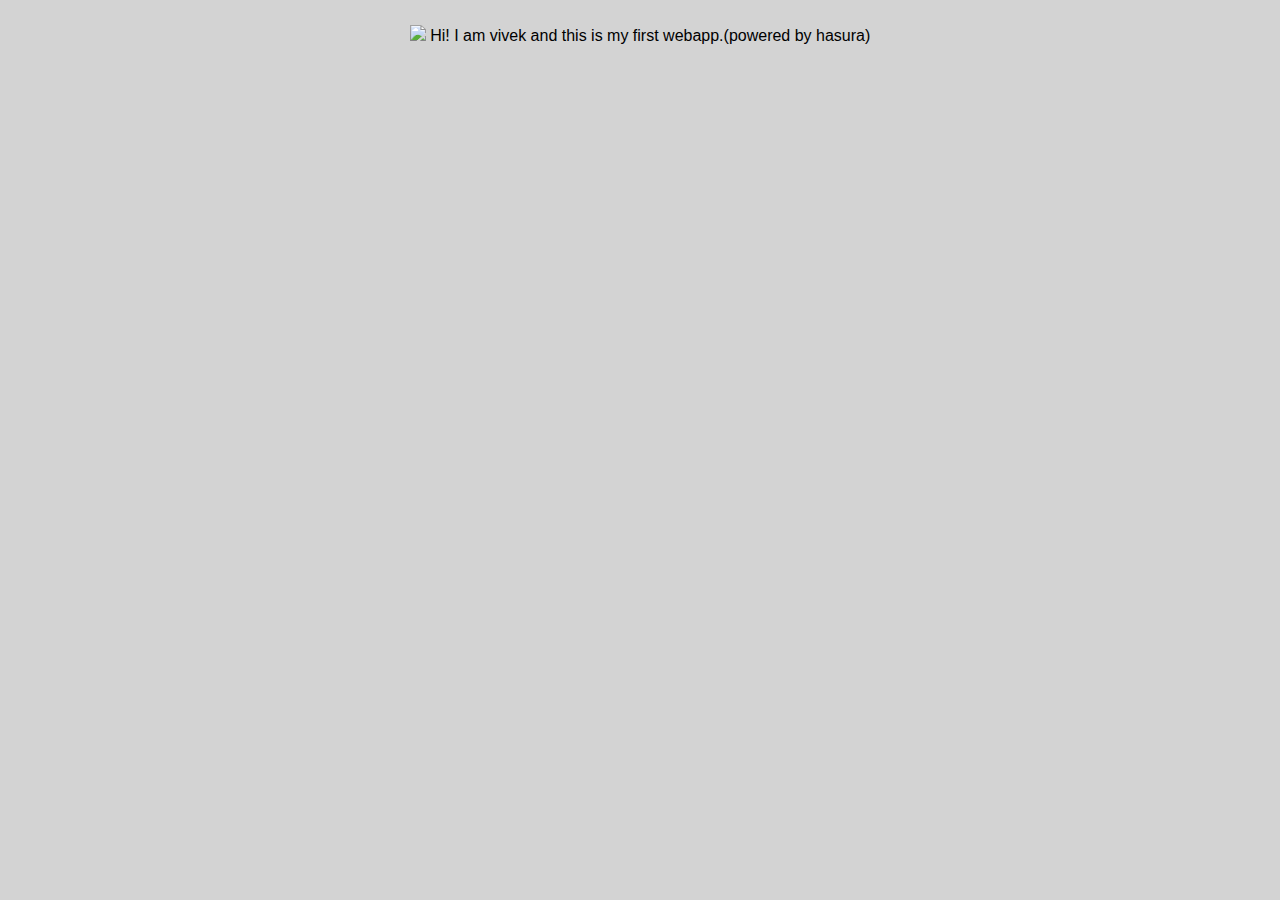
==== ui/index.html @ 9fcf33c8 "[imad-console] Updates ui/index.html" ====
<!doctype html>
<html>
    <head>
        <link href="/ui/style.css" rel="stylesheet" />
    </head>
    <body>

        <div class="center">
           
            <img src="http://obrazkynaplochu.sk/wp-content/uploads/2014/12/Space-Art-40-Pozadia-na-plochu-623x350.jpg/>
        </div>
        <br>
        <div class="center text-big bold">
            Hi! I am vivek and this is my first webapp.(powered by hasura)
            
        </div>
        
            
        
        <script type="text/javascript" src="/ui/main.js">
        </script>
    </body>
</html>
---- ui/style.css ----
body {
    font-family: sans-serif;
    background-color: lightgrey;
    margin-top: 25px;
}

.center {
    text-align:center;
}

.text-big {
    font-size: 150%;
}

.bold {
    font-weight: bold;
}

.img-medium {
    height: 600%;
    overflow:scroll;
    
    
}
.head{
    font-size:200px;
}
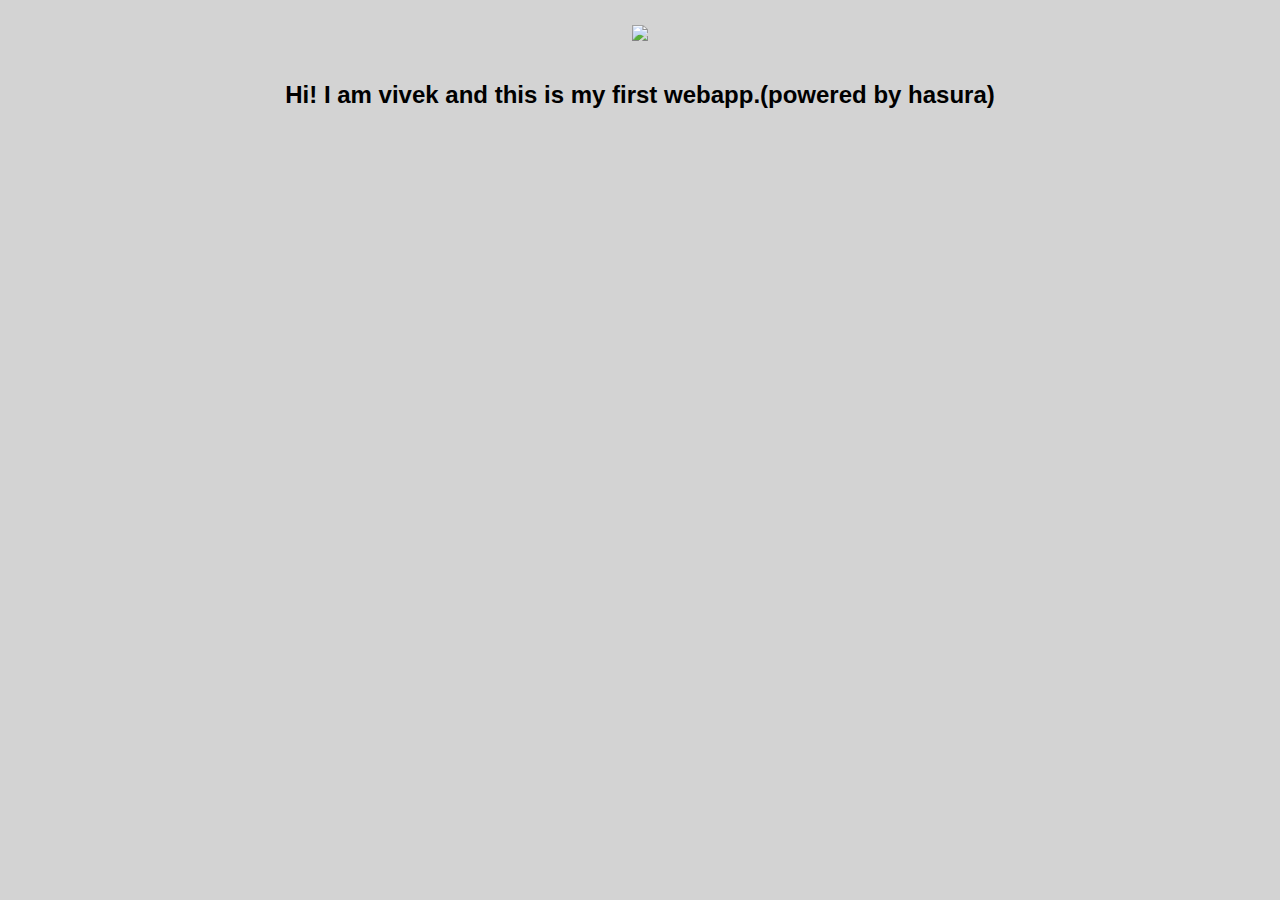
==== commit 77c1dc63: "[imad-console] Updates ui/index.html" ====
--- a/ui/index.html
+++ b/ui/index.html
@@ -7,8 +7,9 @@
 
         <div class="center">
            
-            <img src="http://obrazkynaplochu.sk/wp-content/uploads/2014/12/Space-Art-40-Pozadia-na-plochu-623x350.jpg/>
+            <img src="https://cloud.imad.hasura.io/rstatic/dist/53034ebcba2fcc0cbccf30fcd1b3bb14.png"/>
         </div>
+        <br>
         <br>
         <div class="center text-big bold">
             Hi! I am vivek and this is my first webapp.(powered by hasura)
--- a/ui/style.css
+++ b/ui/style.css
@@ -6,6 +6,8 @@
 
 .center {
     text-align:center;
+     height: 800%;
+    
 }
 
 .text-big {
@@ -18,7 +20,7 @@
 
 .img-medium {
     height: 600%;
-    overflow:scroll;
+    
     
     
 }
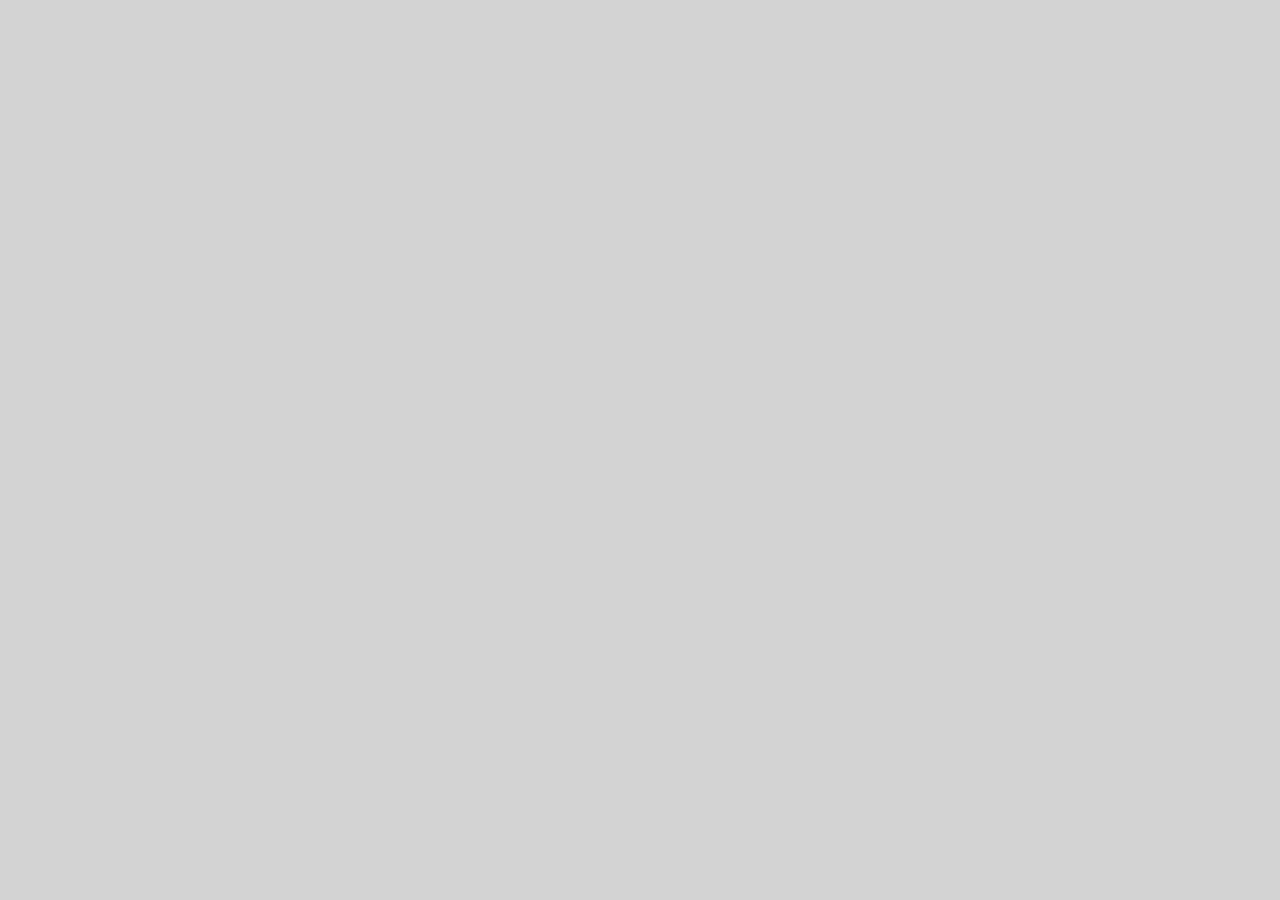
==== commit 02d79f4e: "[imad-console] Updates ui/index.html" ====
--- a/ui/index.html
+++ b/ui/index.html
@@ -7,7 +7,7 @@
 
         <div class="center">
            
-            <img src="https://cloud.imad.hasura.io/rstatic/dist/53034ebcba2fcc0cbccf30fcd1b3bb14.png"/>
+            <img src=""/>
         </div>
         <br>
         <br>
--- a/ui/style.css
+++ b/ui/style.css
@@ -7,7 +7,7 @@
 .center {
     text-align:center;
      height: 800%;
-    
+     width : 800%;
 }
 
 .text-big {
